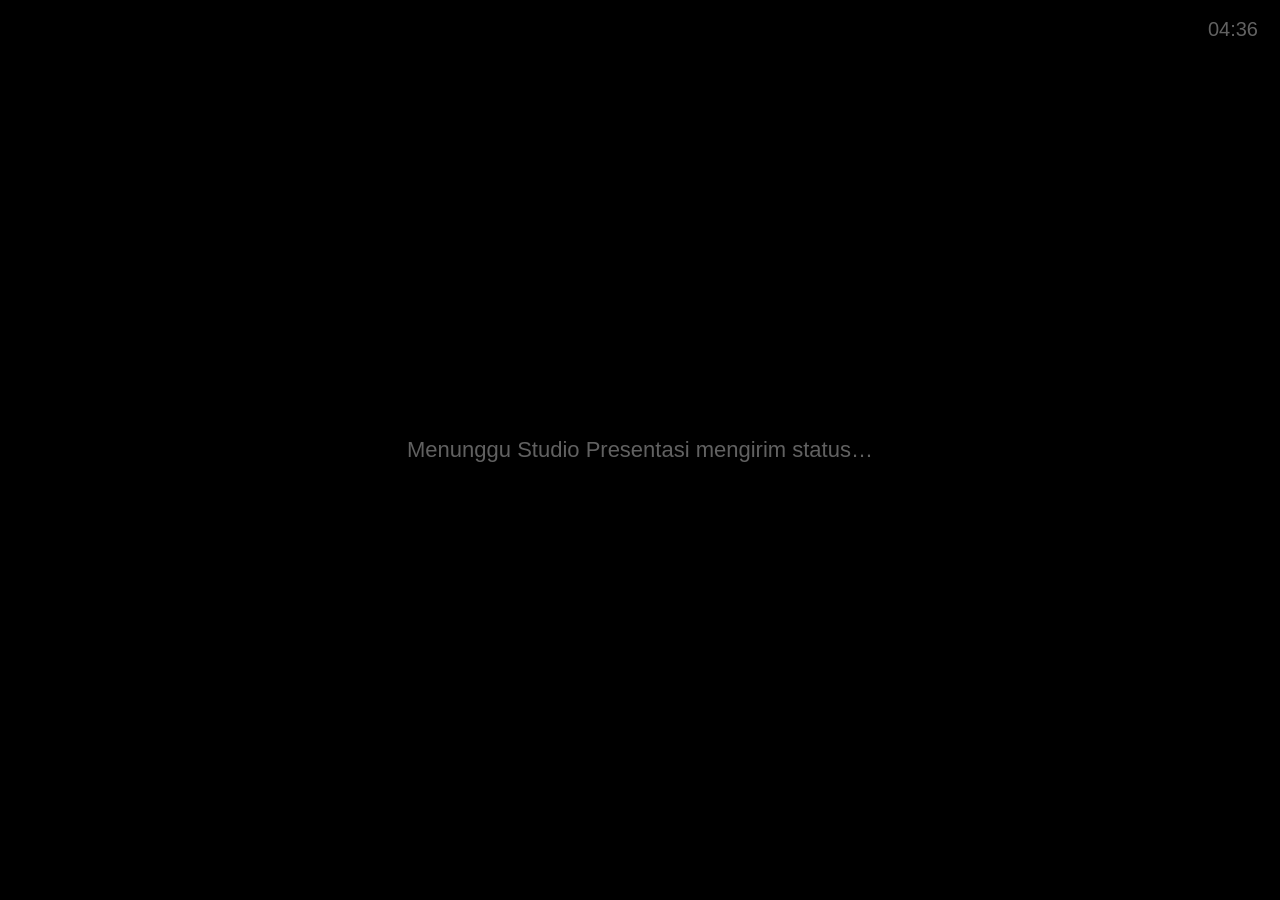
==== monitor.html @ fb47e38f "Create monitor.html" ====
<!DOCTYPE html>
<html lang="id">
<head>
<meta charset="UTF-8" />
<title>Monitor Pembicara</title>
<meta name="viewport" content="width=device-width, initial-scale=1" />
<!--
  BARU (10 Sep 2026, sesi ke-10, permintaan operator "monitor 3 ...
  gunanya untuk monitor pembicara untuk melihat setelah ini mau baca
  apa yang ada di kumpulan ayat berikutnya") -- jendela KE-3, TERPISAH
  dari present.html (Layar 2, yang dilihat jemaat/penonton). File ini
  SENGAJA dibuat baru & ringan (bukan menambal present.html yang sudah
  4000+ baris & sangat rumit) -- lebih aman, lebih gampang dipelihara,
  dan risiko mengganggu Layar 2 yang sudah stabil jadi nol sama sekali
  (file ini bahkan tidak menyentuh present.html sedikit pun).

  Cara kerja: dibuka lewat window.open() dari js/presentation.js
  (openMonitorWindow(), dipanggil dari tombol "🖥️③ Monitor Pembicara" di
  topbar Studio). Begitu dimuat, mengabari window.opener lewat
  postMessage {type:"speaker_ready"} (pola SAMA persis dengan
  "present_ready" milik Layar 2) -- Studio lalu mengirim status
  SEKARANG/SELANJUTNYA lewat postMessage {type:"speaker_status", current,
  next}. Kalau `next` kosong/null -- ARTINYA item aktif di Kumpulan Ayat
  sudah yang TERAKHIR -- tampilkan layar HITAM POLOS bertuliskan
  "END OF SLIDE" (persis kata & warna yang diminta: hitam + tulisan),
  supaya pembicara tahu setelah ini tidak ada lagi yang disiapkan.
-->
<style>
  * { box-sizing: border-box; }
  html, body {
    margin: 0; padding: 0; width: 100%; height: 100%;
    background: #000; color: #f2f2f2;
    font-family: -apple-system, "Segoe UI", Roboto, Arial, sans-serif;
    overflow: hidden;
  }
  #wrap {
    position: fixed; inset: 0;
    display: flex; flex-direction: column;
    align-items: center; justify-content: center;
    text-align: center; padding: 6vh 6vw;
  }
  .mon-label {
    font-size: clamp(14px, 2.4vw, 26px); letter-spacing: .12em;
    opacity: .55; text-transform: uppercase; margin-bottom: 10px;
  }
  #monNow {
    font-size: clamp(22px, 4.4vw, 56px); font-weight: 700; line-height: 1.25;
    margin-bottom: 6vh; max-width: 100%;
    overflow-wrap: break-word;
  }
  #monNextLabel { margin-top: 4vh; }
  #monNext {
    font-size: clamp(26px, 5.6vw, 72px); font-weight: 800; line-height: 1.25;
    color: #ffd23f; max-width: 100%; overflow-wrap: break-word;
  }
  /* Layar "END OF SLIDE" -- hitam polos + tulisan, SESUAI PERMINTAAN
     ("kalau selanjutnya habis, maka ... tertulis, end of slide, warna
     hitam"). SENGAJA teks abu-abu redup (bukan putih terang penuh) --
     supaya tetap nyaman dipandang lama tanpa menyilaukan mata
     pembicara di ruangan gelap, tapi masih sangat mudah dibaca. */
  #monEnd {
    display: none;
    font-size: clamp(28px, 6vw, 80px); font-weight: 800;
    letter-spacing: .08em; color: #7a7a7a;
  }
  body.mon-ended #monNowWrap, body.mon-ended #monNextWrap { display: none; }
  body.mon-ended #monEnd { display: block; }
  #monClock {
    position: fixed; top: 18px; right: 22px;
    font-size: clamp(14px, 1.6vw, 20px); opacity: .4; font-variant-numeric: tabular-nums;
  }
  #monWaiting {
    font-size: clamp(16px, 2vw, 22px); opacity: .4;
  }
</style>
</head>
<body>
  <div id="monClock"></div>
  <div id="wrap">
    <div id="monWaiting">Menunggu Studio Presentasi mengirim status…</div>
    <div id="monNowWrap" style="display:none;">
      <div class="mon-label">Sekarang</div>
      <div id="monNow"></div>
      <div id="monNextWrap" style="display:none;">
        <div class="mon-label" id="monNextLabel">Selanjutnya</div>
        <div id="monNext"></div>
      </div>
    </div>
    <div id="monEnd">END OF SLIDE</div>
  </div>

<script>
(function () {
  "use strict";
  function setClock() {
    var d = new Date();
    var hh = String(d.getHours()).padStart(2, "0");
    var mm = String(d.getMinutes()).padStart(2, "0");
    document.getElementById("monClock").textContent = hh + ":" + mm;
  }
  setClock();
  setInterval(setClock, 15000);

  function applyStatus(data) {
    var waitingEl = document.getElementById("monWaiting");
    var nowWrap = document.getElementById("monNowWrap");
    var nextWrap = document.getElementById("monNextWrap");
    var nowEl = document.getElementById("monNow");
    var nextEl = document.getElementById("monNext");
    waitingEl.style.display = "none";
    nowWrap.style.display = "block";
    // PERBAIKAN/CATATAN: `data.current` kosong ("") dianggap SAMA
    // dengan "belum ada apa-apa yang tayang" (mis. Studio baru dibuka,
    // belum ada 1 item pun diklik) -- BUKAN otomatis berarti "END OF
    // SLIDE" (itu HANYA kalau memang ada item aktif tapi `next` kosong).
    if (!data || !data.current) {
      nowEl.textContent = "(belum ada yang tayang)";
      nextWrap.style.display = "none";
      document.body.classList.remove("mon-ended");
      return;
    }
    nowEl.textContent = data.current;
    if (data.next) {
      nextEl.textContent = data.next;
      nextWrap.style.display = "block";
      document.body.classList.remove("mon-ended");
    } else {
      // Item AKTIF ada, tapi tidak ada lagi sesudahnya -> "END OF SLIDE".
      nextWrap.style.display = "none";
      document.body.classList.add("mon-ended");
    }
  }

  window.addEventListener("message", function (ev) {
    var data = ev.data;
    if (!data || data.source !== "bibleAppPresenter") return;
    if (data.type === "speaker_status") applyStatus(data);
  });

  // Beri tahu jendela utama (Studio) bahwa monitor ini sudah siap
  // menerima status -- pola SAMA seperti "present_ready" milik Layar 2
  // (js/presentation.js), supaya status pertama yang dikirim SEBELUM
  // halaman ini selesai dimuat tidak hilang begitu saja.
  if (window.opener) {
    try {
      window.opener.postMessage({ source: "bibleAppPresenter", type: "speaker_ready" }, location.origin);
    } catch (e) { /* beda origin / opener tertutup -- diamkan */ }
  }
})();
</script>
</body>
</html>
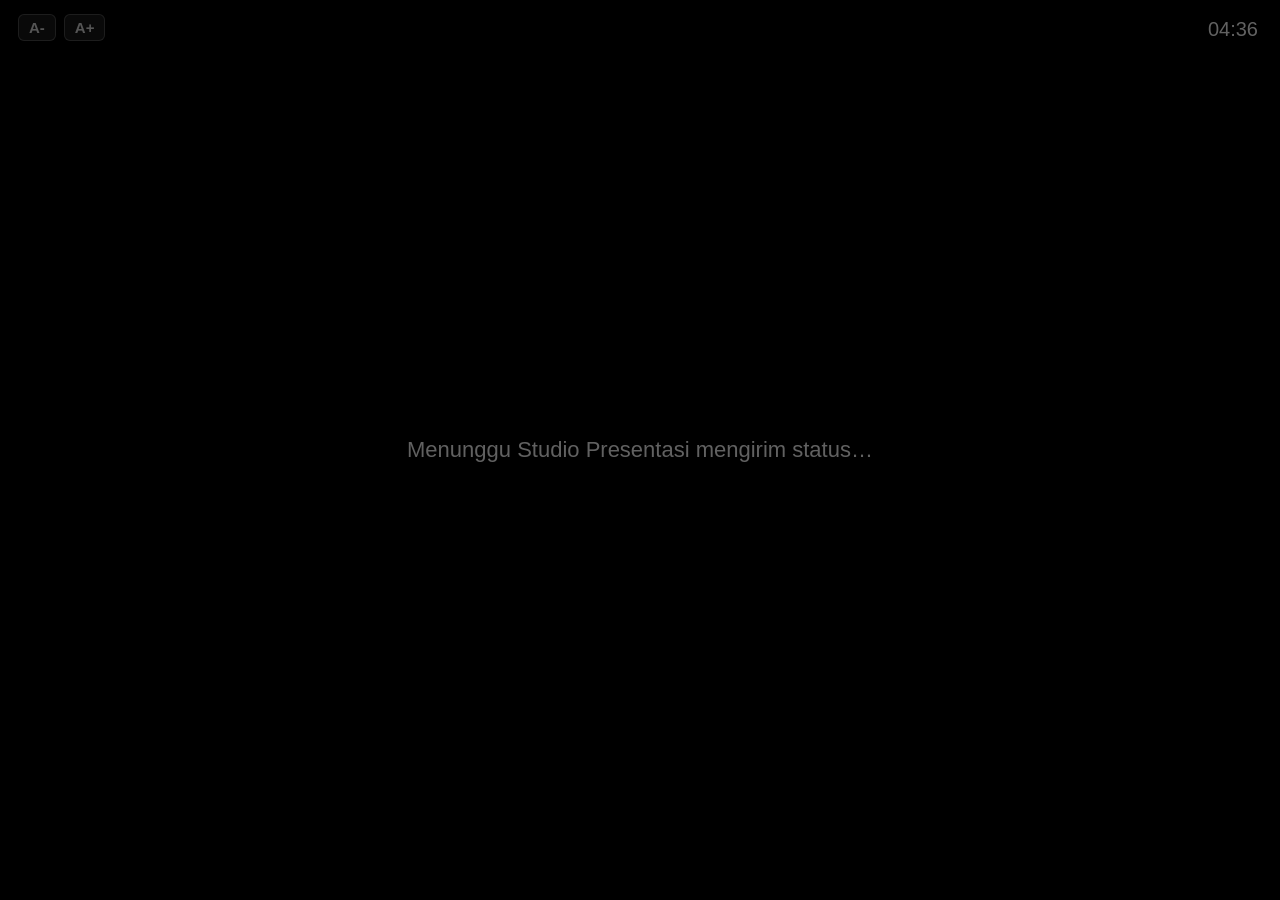
==== commit 4c720488: "Update monitor.html" ====
--- a/monitor.html
+++ b/monitor.html
@@ -16,14 +16,37 @@
 
   Cara kerja: dibuka lewat window.open() dari js/presentation.js
   (openMonitorWindow(), dipanggil dari tombol "🖥️③ Monitor Pembicara" di
-  topbar Studio). Begitu dimuat, mengabari window.opener lewat
-  postMessage {type:"speaker_ready"} (pola SAMA persis dengan
-  "present_ready" milik Layar 2) -- Studio lalu mengirim status
-  SEKARANG/SELANJUTNYA lewat postMessage {type:"speaker_status", current,
-  next}. Kalau `next` kosong/null -- ARTINYA item aktif di Kumpulan Ayat
-  sudah yang TERAKHIR -- tampilkan layar HITAM POLOS bertuliskan
-  "END OF SLIDE" (persis kata & warna yang diminta: hitam + tulisan),
-  supaya pembicara tahu setelah ini tidak ada lagi yang disiapkan.
+  topbar Studio -- TOMBOL & PEMICUNYA HANYA ADA di js/presentation-studio.js,
+  sengaja tidak diduplikasi di menu lain mana pun). Begitu dimuat,
+  mengabari window.opener lewat postMessage {type:"speaker_ready"} (pola
+  SAMA persis dengan "present_ready" milik Layar 2) -- Studio lalu
+  mengirim status SEKARANG/SELANJUTNYA lewat postMessage
+  {type:"speaker_status", current, next}. Kalau `next` kosong/null --
+  ARTINYA item aktif di Kumpulan Ayat sudah yang TERAKHIR -- tampilkan
+  layar HITAM POLOS bertuliskan "END OF SLIDE" (persis kata & warna yang
+  diminta: hitam + tulisan), supaya pembicara tahu setelah ini tidak ada
+  lagi yang disiapkan.
+
+  BARU (10 Sep 2026, lanjutan) -- Monitor ini SEKARANG juga bisa
+  menampilkan CUPLIKAN VIDEO (YouTube/Video Lokal) dari apa yang sedang
+  tayang di Layar 2, lewat postMessage {type:"speaker_video", kind,
+  embedUrl|blob}. SELALU TANPA SUARA -- elemen <video>/<iframe> di
+  bawah ini SENGAJA dipaksa senyap (muted, param "mute=1" utk YouTube)
+  apa pun status mute/unmute Layar 2 -- suara yang sesungguhnya untuk
+  jemaat TETAP 100% lewat Layar 2/sound system venue seperti biasa,
+  logika suara itu SAMA SEKALI TIDAK disentuh oleh fitur ini. Video
+  Lokal (berkas MP4) dikirim sebagai Blob lewat postMessage yang sama
+  (didukung browser untuk jendela satu origin), jadi tetap 100% offline
+  -- tidak butuh internet sama sekali untuk jenis video ini.
+
+  BARU (10 Sep 2026, lanjutan) -- halaman ini sekarang juga mendaftarkan
+  Service Worker (sw.js) sendiri (lihat blok <script> paling bawah),
+  supaya tetap bisa DIBUKA walau sedang offline (sw.js sudah otomatis
+  meng-cache HALAMAN INI begitu pernah dimuat 1x saat online -- lihat
+  catatan di sw.js). Halaman ini sendiri sudah 100% mandiri (semua CSS/
+  JS ditulis inline di file ini, tidak memuat berkas lain), jadi begitu
+  HTML-nya sendiri tersimpan di cache, seluruh tampilan & logikanya ikut
+  tersedia offline tanpa syarat tambahan apa pun.
 -->
 <style>
   * { box-sizing: border-box; }
@@ -33,6 +56,14 @@
     font-family: -apple-system, "Segoe UI", Roboto, Arial, sans-serif;
     overflow: hidden;
   }
+  /* BARU (10 Sep 2026, lanjutan, permintaan operator "ada tombol A+/A-
+     khusus monitor pembicara") -- 1 variabel skala dipakai lewat calc()
+     di SEMUA ukuran teks di bawah (judul & isi lengkap), jadi 1 pasang
+     tombol cukup membesarkan/mengecilkan SEMUANYA sekaligus secara
+     proporsional -- TIDAK memengaruhi Layar 2 (jemaat) sama sekali,
+     murni lokal untuk jendela Monitor Pembicara ini saja (disimpan di
+     localStorage KHUSUS monitor.html, lihat skrip bawah). */
+  :root { --mon-scale: 1; }
   #wrap {
     position: fixed; inset: 0;
     display: flex; flex-direction: column;
@@ -40,19 +71,76 @@
     text-align: center; padding: 6vh 6vw;
   }
   .mon-label {
-    font-size: clamp(14px, 2.4vw, 26px); letter-spacing: .12em;
+    font-size: calc(var(--mon-scale) * clamp(14px, 2.4vw, 26px)); letter-spacing: .12em;
     opacity: .55; text-transform: uppercase; margin-bottom: 10px;
   }
   #monNow {
-    font-size: clamp(22px, 4.4vw, 56px); font-weight: 700; line-height: 1.25;
-    margin-bottom: 6vh; max-width: 100%;
+    font-size: calc(var(--mon-scale) * clamp(22px, 4.4vw, 56px)); font-weight: 700; line-height: 1.25;
+    max-width: 100%;
     overflow-wrap: break-word;
   }
+  /* BARU (10 Sep 2026, lanjutan, permintaan operator "apa bisa
+     dituliskan isinya") -- isi LENGKAP (bukan cuma judul/ref) di bawah
+     judul tiap bagian, lebih kecil dari judulnya sendiri & dibatasi
+     tinggi + bisa digulir (max-height + overflow-y:auto) supaya syair
+     kidung panjang tidak mendorong "Selanjutnya" keluar layar. Item
+     yang isinya BUKAN teks (gambar/PDF/Canva/dst) otomatis menampilkan
+     KETERANGAN jenis berkasnya di sini juga (lihat genericItemBodyText()
+     js/presentation-studio.js) -- jadi pembicara tetap tahu "selanjutnya
+     bukan teks" walau tanpa pratinjau gambar sungguhan. */
+  .mon-body {
+    font-size: calc(var(--mon-scale) * clamp(15px, 2.2vw, 26px)); font-weight: 400; line-height: 1.5;
+    opacity: .82; white-space: pre-wrap; max-width: 100%; overflow-wrap: break-word;
+    max-height: 22vh; overflow-y: auto; margin: 0 auto;
+  }
+  #monNowWrap > .mon-body { margin-top: 1.6vh; margin-bottom: 4vh; }
+  #monNextWrap > .mon-body { margin-top: 1.6vh; }
   #monNextLabel { margin-top: 4vh; }
   #monNext {
-    font-size: clamp(26px, 5.6vw, 72px); font-weight: 800; line-height: 1.25;
+    font-size: calc(var(--mon-scale) * clamp(26px, 5.6vw, 72px)); font-weight: 800; line-height: 1.25;
     color: #ffd23f; max-width: 100%; overflow-wrap: break-word;
   }
+  /* BARU (10 Sep 2026, lanjutan) -- 🔠 A-/A+ khusus Monitor Pembicara,
+     pojok kiri-atas (BEDA sisi dari jam #monClock yang di kanan-atas
+     supaya tidak bertumpuk), redup sampai disentuh (:hover/:active)
+     supaya tidak mengganggu pandangan saat presentasi berlangsung
+     normal. */
+  #monFontCtrl {
+    position: fixed; top: 14px; left: 18px; z-index: 5;
+    display: flex; gap: 8px; opacity: .35;
+  }
+  #monFontCtrl:hover { opacity: 1; }
+  #monFontCtrl button {
+    font-family: inherit; font-size: 15px; font-weight: 700; color: #f2f2f2;
+    background: rgba(255,255,255,.1); border: 1px solid rgba(255,255,255,.25);
+    border-radius: 6px; padding: 4px 10px; cursor: pointer;
+  }
+  #monFontCtrl button:hover { background: rgba(255,255,255,.2); }
+  /* BARU -- area cuplikan video (YouTube/Video Lokal), tampil di ATAS
+     teks Sekarang/Selanjutnya saat ada video, SELALU tanpa suara. Saat
+     video aktif, teks Sekarang/Selanjutnya otomatis mengecil (lihat
+     aturan body.mon-video-active di bawah) supaya keduanya muat
+     bersamaan tanpa perlu digulir. */
+  #monVideoWrap { display: none; width: 86vw; max-width: 1000px; margin-bottom: 3vh; }
+  .mon-video-tag {
+    font-size: clamp(11px, 1.6vw, 15px); letter-spacing: .1em; opacity: .5;
+    text-transform: uppercase; margin-bottom: 8px;
+  }
+  .mon-video-box {
+    position: relative; width: 100%; aspect-ratio: 16 / 9;
+    background: #0a0a0a; border-radius: 10px; overflow: hidden;
+    box-shadow: 0 0 0 1px rgba(255,255,255,.08);
+  }
+  .mon-video-box iframe, .mon-video-box video {
+    position: absolute; inset: 0; width: 100%; height: 100%;
+    border: 0; object-fit: contain; background: #000;
+  }
+  body.mon-video-active #monNowWrap { margin-top: 0; }
+  body.mon-video-active .mon-label { font-size: calc(var(--mon-scale) * clamp(11px, 1.5vw, 15px)); margin-bottom: 4px; }
+  body.mon-video-active #monNow { font-size: calc(var(--mon-scale) * clamp(15px, 2.4vw, 26px)); margin-bottom: 2vh; }
+  body.mon-video-active .mon-body { font-size: calc(var(--mon-scale) * clamp(12px, 1.7vw, 18px)); max-height: 12vh; }
+  body.mon-video-active #monNextLabel { margin-top: 1.5vh; }
+  body.mon-video-active #monNext { font-size: calc(var(--mon-scale) * clamp(13px, 1.9vw, 20px)); }
   /* Layar "END OF SLIDE" -- hitam polos + tulisan, SESUAI PERMINTAAN
      ("kalau selanjutnya habis, maka ... tertulis, end of slide, warna
      hitam"). SENGAJA teks abu-abu redup (bukan putih terang penuh) --
@@ -75,15 +163,30 @@
 </style>
 </head>
 <body>
+  <div id="monFontCtrl">
+    <button type="button" id="monFontMinus" title="Perkecil teks">A-</button>
+    <button type="button" id="monFontPlus" title="Perbesar teks">A+</button>
+  </div>
   <div id="monClock"></div>
   <div id="wrap">
     <div id="monWaiting">Menunggu Studio Presentasi mengirim status…</div>
+
+    <div id="monVideoWrap">
+      <div class="mon-video-tag">🎬 Pratinjau Video · tanpa suara</div>
+      <div class="mon-video-box">
+        <iframe id="monYtFrame" style="display:none;" allow="autoplay" title="Pratinjau YouTube"></iframe>
+        <video id="monLocalVideo" style="display:none;" muted playsinline></video>
+      </div>
+    </div>
+
     <div id="monNowWrap" style="display:none;">
       <div class="mon-label">Sekarang</div>
       <div id="monNow"></div>
+      <div id="monNowBody" class="mon-body" hidden></div>
       <div id="monNextWrap" style="display:none;">
         <div class="mon-label" id="monNextLabel">Selanjutnya</div>
         <div id="monNext"></div>
+        <div id="monNextBody" class="mon-body" hidden></div>
       </div>
     </div>
     <div id="monEnd">END OF SLIDE</div>
@@ -101,12 +204,49 @@
   setClock();
   setInterval(setClock, 15000);
 
+  // BARU (10 Sep 2026, lanjutan, permintaan operator "ada tombol A+/A-
+  // khusus monitor pembicara") -- skala teks TERSENDIRI untuk jendela
+  // ini (localStorage KHUSUS "bible_app_monitor_font_scale_v1", TIDAK
+  // memengaruhi/berbagi apa pun dengan pengaturan ukuran huruf Layar 2
+  // ataupun Alkitab utama) -- tersimpan per-perangkat, jadi kalau
+  // operator sudah menyetel besar di laptop biasa dipakai, tetap besar
+  // di sesi berikutnya tanpa perlu diatur ulang. Rentang 0.7x-1.8x,
+  // langkah 0.1 tiap klik.
+  var MON_FONT_KEY_ = "bible_app_monitor_font_scale_v1";
+  var MON_FONT_MIN_ = 0.7, MON_FONT_MAX_ = 1.8, MON_FONT_STEP_ = 0.1;
+  function loadMonFontScale_() {
+    var v = parseFloat(localStorage.getItem(MON_FONT_KEY_));
+    return isFinite(v) && v >= MON_FONT_MIN_ && v <= MON_FONT_MAX_ ? v : 1;
+  }
+  function applyMonFontScale_(scale) {
+    document.documentElement.style.setProperty("--mon-scale", String(scale));
+    try { localStorage.setItem(MON_FONT_KEY_, String(scale)); } catch (e) {}
+  }
+  var monFontScale_ = loadMonFontScale_();
+  applyMonFontScale_(monFontScale_);
+  var monFontMinusBtn_ = document.getElementById("monFontMinus");
+  var monFontPlusBtn_ = document.getElementById("monFontPlus");
+  if (monFontMinusBtn_) {
+    monFontMinusBtn_.addEventListener("click", function () {
+      monFontScale_ = Math.max(MON_FONT_MIN_, Math.round((monFontScale_ - MON_FONT_STEP_) * 10) / 10);
+      applyMonFontScale_(monFontScale_);
+    });
+  }
+  if (monFontPlusBtn_) {
+    monFontPlusBtn_.addEventListener("click", function () {
+      monFontScale_ = Math.min(MON_FONT_MAX_, Math.round((monFontScale_ + MON_FONT_STEP_) * 10) / 10);
+      applyMonFontScale_(monFontScale_);
+    });
+  }
+
   function applyStatus(data) {
     var waitingEl = document.getElementById("monWaiting");
     var nowWrap = document.getElementById("monNowWrap");
     var nextWrap = document.getElementById("monNextWrap");
     var nowEl = document.getElementById("monNow");
     var nextEl = document.getElementById("monNext");
+    var nowBodyEl = document.getElementById("monNowBody");
+    var nextBodyEl = document.getElementById("monNextBody");
     waitingEl.style.display = "none";
     nowWrap.style.display = "block";
     // PERBAIKAN/CATATAN: `data.current` kosong ("") dianggap SAMA
@@ -115,13 +255,23 @@
     // SLIDE" (itu HANYA kalau memang ada item aktif tapi `next` kosong).
     if (!data || !data.current) {
       nowEl.textContent = "(belum ada yang tayang)";
+      nowBodyEl.hidden = true;
       nextWrap.style.display = "none";
       document.body.classList.remove("mon-ended");
       return;
     }
     nowEl.textContent = data.current;
+    // BARU (10 Sep 2026, lanjutan) -- isi lengkap ("currentBody"/
+    // "nextBody"), lihat catatan panjang di pushMonitorStatus_()
+    // (js/presentation-studio.js). Disembunyikan (bukan dikosongkan
+    // saja) kalau memang tidak ada isinya, supaya tidak menyisakan
+    // kotak kosong yang aneh di layar.
+    if (data.currentBody) { nowBodyEl.textContent = data.currentBody; nowBodyEl.hidden = false; }
+    else { nowBodyEl.textContent = ""; nowBodyEl.hidden = true; }
     if (data.next) {
       nextEl.textContent = data.next;
+      if (data.nextBody) { nextBodyEl.textContent = data.nextBody; nextBodyEl.hidden = false; }
+      else { nextBodyEl.textContent = ""; nextBodyEl.hidden = true; }
       nextWrap.style.display = "block";
       document.body.classList.remove("mon-ended");
     } else {
@@ -131,10 +281,92 @@
     }
   }
 
+  // BARU (10 Sep 2026, lanjutan) -- cuplikan video (YouTube/Video Lokal),
+  // SELALU tanpa suara. `monLocalVideoUrl_` menyimpan Object URL Video
+  // Lokal yang sedang dipakai, supaya bisa dicabut (revokeObjectURL)
+  // begitu diganti/dihentikan -- mencegah kebocoran memori kalau
+  // operator berpindah-pindah video berkali-kali dalam 1 sesi.
+  var monLocalVideoUrl_ = null;
+
+  function stopLocalVideo_() {
+    var v = document.getElementById("monLocalVideo");
+    try { v.pause(); } catch (e) {}
+    try { v.removeAttribute("src"); v.load(); } catch (e) {}
+    v.style.display = "none";
+    if (monLocalVideoUrl_) {
+      try { URL.revokeObjectURL(monLocalVideoUrl_); } catch (e) {}
+      monLocalVideoUrl_ = null;
+    }
+  }
+
+  function applyVideo(data) {
+    var wrap = document.getElementById("monVideoWrap");
+    var ytFrame = document.getElementById("monYtFrame");
+    var localVideo = document.getElementById("monLocalVideo");
+    var kind = data && data.kind;
+    if (kind === "youtube" && data.embedUrl) {
+      stopLocalVideo_();
+      // "mute=1" WAJIB ada -- inilah yang membuat video ini SELALU
+      // senyap di Monitor 3, terlepas dari status suara di Layar 2.
+      var sep = data.embedUrl.indexOf("?") === -1 ? "?" : "&";
+      ytFrame.src = data.embedUrl + sep + "autoplay=1&mute=1";
+      ytFrame.style.display = "block";
+      localVideo.style.display = "none";
+      wrap.style.display = "block";
+      document.body.classList.add("mon-video-active");
+    } else if (kind === "localvideo" && data.blob) {
+      ytFrame.removeAttribute("src");
+      ytFrame.style.display = "none";
+      try {
+        if (monLocalVideoUrl_) { try { URL.revokeObjectURL(monLocalVideoUrl_); } catch (e) {} }
+        monLocalVideoUrl_ = URL.createObjectURL(data.blob);
+        localVideo.src = monLocalVideoUrl_;
+        localVideo.muted = true; // dipaksa senyap, lihat catatan header file ini
+        localVideo.volume = 0;
+        localVideo.style.display = "block";
+        localVideo.play().catch(function () {});
+      } catch (e) { /* Blob gagal dibaca -- diamkan, area video cukup kosong */ }
+      wrap.style.display = "block";
+      document.body.classList.add("mon-video-active");
+    } else {
+      // kind === "none" (atau data video tidak lengkap) -- konten yang
+      // sedang tayang bukan video (ayat/kidung/teks/gambar/peta/dst),
+      // sembunyikan area video, balik ke tampilan teks biasa.
+      ytFrame.removeAttribute("src");
+      ytFrame.style.display = "none";
+      stopLocalVideo_();
+      wrap.style.display = "none";
+      document.body.classList.remove("mon-video-active");
+    }
+  }
+
+  // Meneruskan play/pause/stop Video Lokal supaya posisi pemutaran di
+  // Monitor 3 tetap sinkron dengan Layar 2 -- TIDAK ada aksi "mute"/
+  // "unmute" di sini sama sekali (lihat js/presentation-studio.js,
+  // pesan itu sengaja tidak diteruskan ke jendela ini).
+  function applyVideoControl(data) {
+    var localVideo = document.getElementById("monLocalVideo");
+    if (!data) return;
+    if (data.action === "play") { try { localVideo.play().catch(function () {}); } catch (e) {} }
+    else if (data.action === "pause") { try { localVideo.pause(); } catch (e) {} }
+    else if (data.action === "stop") { applyVideo({ kind: "none" }); }
+  }
+
+  // Jaring pengaman terakhir -- kalau entah bagaimana elemen video
+  // sempat ter-unmute (mis. lewat kontrol bawaan browser), paksa balik
+  // senyap lagi begitu terdeteksi. Monitor Pembicara memang TIDAK
+  // pernah dimaksudkan mengeluarkan suara sama sekali.
+  document.getElementById("monLocalVideo").addEventListener("volumechange", function () {
+    var v = document.getElementById("monLocalVideo");
+    if (!v.muted) v.muted = true;
+  });
+
   window.addEventListener("message", function (ev) {
     var data = ev.data;
     if (!data || data.source !== "bibleAppPresenter") return;
     if (data.type === "speaker_status") applyStatus(data);
+    else if (data.type === "speaker_video") applyVideo(data);
+    else if (data.type === "speaker_video_control") applyVideoControl(data);
   });
 
   // Beri tahu jendela utama (Studio) bahwa monitor ini sudah siap
@@ -146,6 +378,20 @@
       window.opener.postMessage({ source: "bibleAppPresenter", type: "speaker_ready" }, location.origin);
     } catch (e) { /* beda origin / opener tertutup -- diamkan */ }
   }
+
+  // BARU (10 Sep 2026, lanjutan) -- daftarkan Service Worker (sw.js)
+  // dari halaman ini SENDIRI juga (pola sama persis dengan index.html &
+  // present.html), supaya Monitor Pembicara tetap bisa DIBUKA walau
+  // sedang offline -- lihat catatan panjang soal ini di komentar
+  // <head> file ini & di sw.js. Aman dipanggil berkali-kali (dari
+  // index.html/present.html/monitor.html manapun yang lebih dulu
+  // dibuka) -- browser otomatis tahu itu registrasi yang SAMA (scope
+  // sama), tidak akan terdaftar dobel.
+  if ("serviceWorker" in navigator) {
+    window.addEventListener("load", function () {
+      navigator.serviceWorker.register("sw.js").catch(function () {});
+    });
+  }
 })();
 </script>
 </body>
